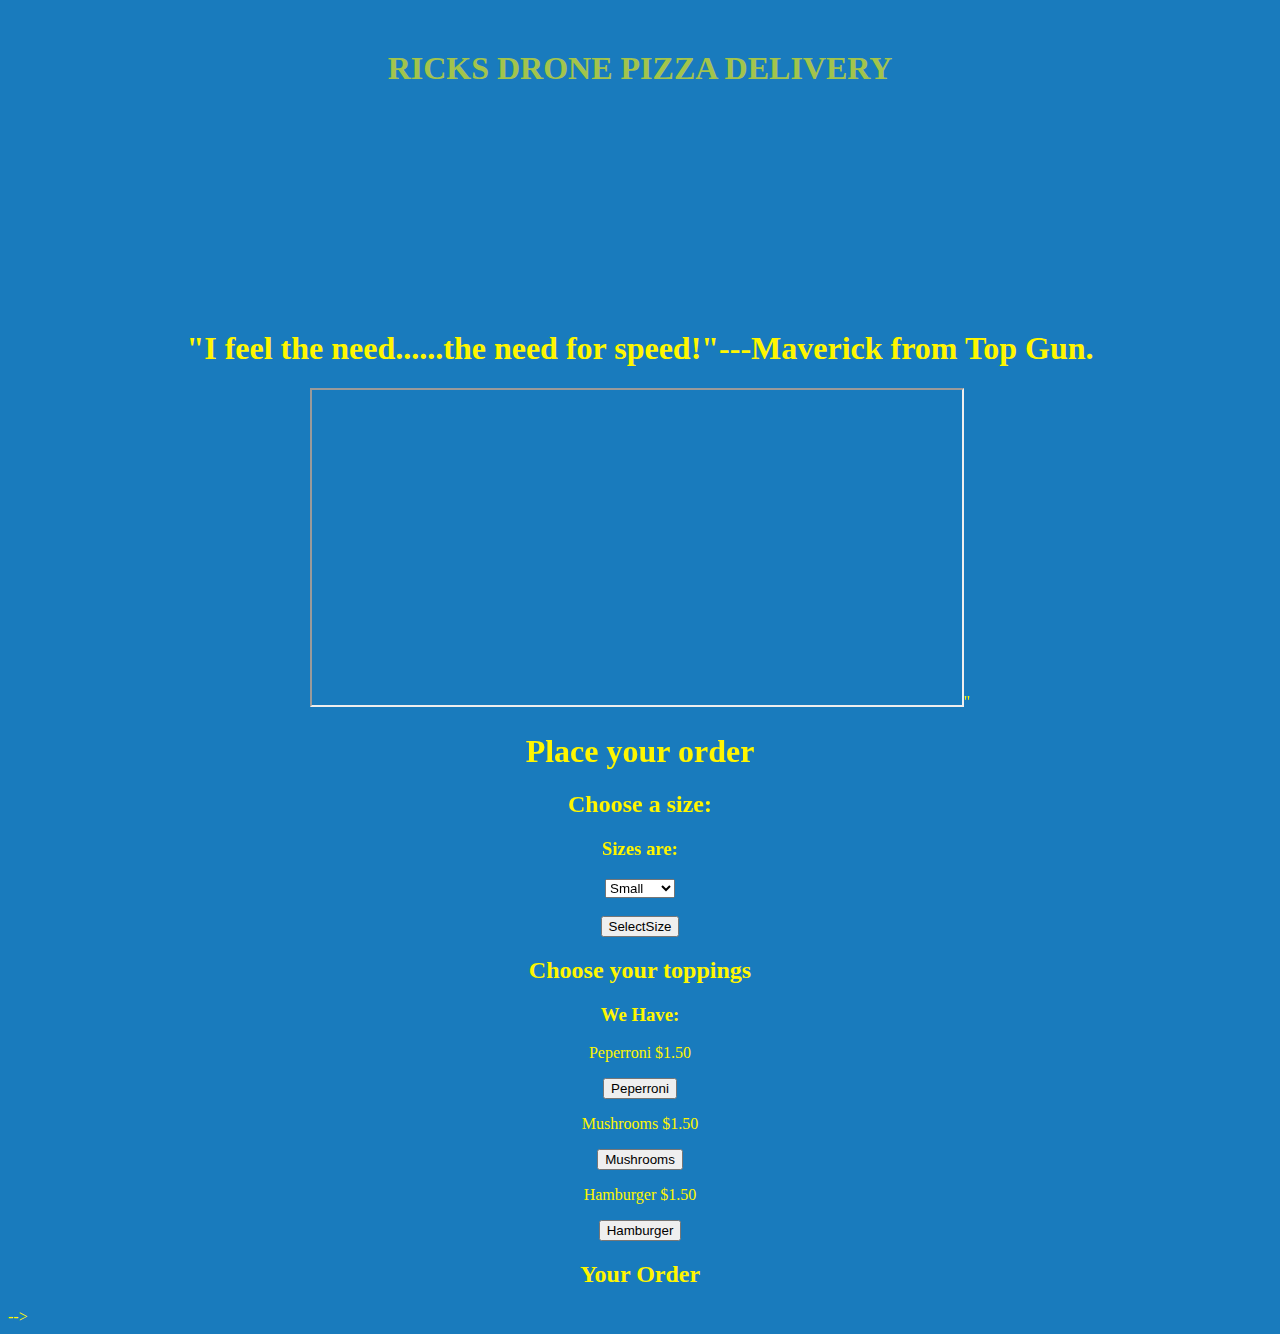
==== index.html @ 1feed71b "rework drop downs and buttons for data entry" ====
<!DOCTYPE html>

<html>
<head>
  <link rel="stylesheet" href="https://maxcdn.bootstrapcdn.com/bootstrap/3.3.6/css/bootstrap.min.css" integrity="sha384-1q8mTJOASx8j1Au+a5WDVnPi2lkFfwwEAa8hDDdjZlpLegxhjVME1fgjWPGmkzs7" crossorigin="anonymous">
  <link href="css/styles.css" rel="stylesheet" type="text/css">
  <script   src="https://code.jquery.com/jquery-2.2.4.js"   integrity="sha256-iT6Q9iMJYuQiMWNd9lDyBUStIq/8PuOW33aOqmvFpqI="   crossorigin="anonymous"></script>
  <script src="js/scripts.js"></script>

  <title>Ricks Drone Pizza</title>
</head>
<body>
  <div class="container">
    <div class="jumbotron">
      <h1>RICKS DRONE PIZZA DELIVERY</h1>
    </div>
    <div class="center">
      <h1 class="center">"I feel the need......the need for speed!"---Maverick from Top Gun.</h1>
      <iframe width="650" height="315" src="https://www.youtube.com/embed/qDtsTQNGfWQ" frameborder="1" ></iframe>"
      <h1>Place your order </h1>

      <div class="row">
        <div class="col-md-6">
          <form id="place-order">

            <h2>Choose a size:</h2>
            <h3>Sizes are:</h3>
            <div class="form-group">
              <select class="form-control" id="input1">
                <option>Small</option>
                <option>Medium</option>
                <option>Large</option>
              </select>
              <br>
              <br>
              <button type="submit" class="btn btn-success <btn-></btn->large">SelectSize </button>
            </div>
          </form>

          <form>
            <div>
              <h2>Choose your toppings</h2>
              <h3>We Have:</h3>
              <p>Peperroni  $1.50</p>
              <button class="btn btn-primary btn-danger" id="pep">Peperroni</button>
              <p>Mushrooms  $1.50</p>
              <button class="btn btn-primary btn-danger" id="mush">Mushrooms</button>
              <p>Hamburger  $1.50<p>
                <button class="btn btn-primary btn-danger" id="hamb">Hamburger</button>
              </div>
              <div class="col-md-6">

              </form>
              <div id="show-order">
                <h2></h2>

                <p>Size: <span class="new-size"></span></p>
                <p>Topping: <span class="first-top"></span></p>
              </div>
            </div>


            <div class="col-md-6">
              <h2>Your Order</h2>
              <ul id="your-order">

              </ul>
            </div>


          </div>
        </div>



      </div>
    </div> -->
  </div>
</body>
</html>
---- css/styles.css ----
.jumbotron {
  text-align: center;
  margin-top: 50px;
  color: #FFF600;
  font-weight: 600;
  background-image: url("http://us.123rf.com/450wm/cheskyw/cheskyw1502/cheskyw150200021/36804074-air-drone-carrying-single-pizza-box.jpg?ver=6");
  opacity: .6;
  padding-bottom: 200px;
}

.center {
  text-align: center;
}

body {
  color:  #FFF600;
  background-color: #197BBD;
}

#show-order {
  display: none;
  text-align: center;
}

.order {
  cursor: pointer;
  color: #red;
}

.order:hover {
  text-decoration: underline;
}
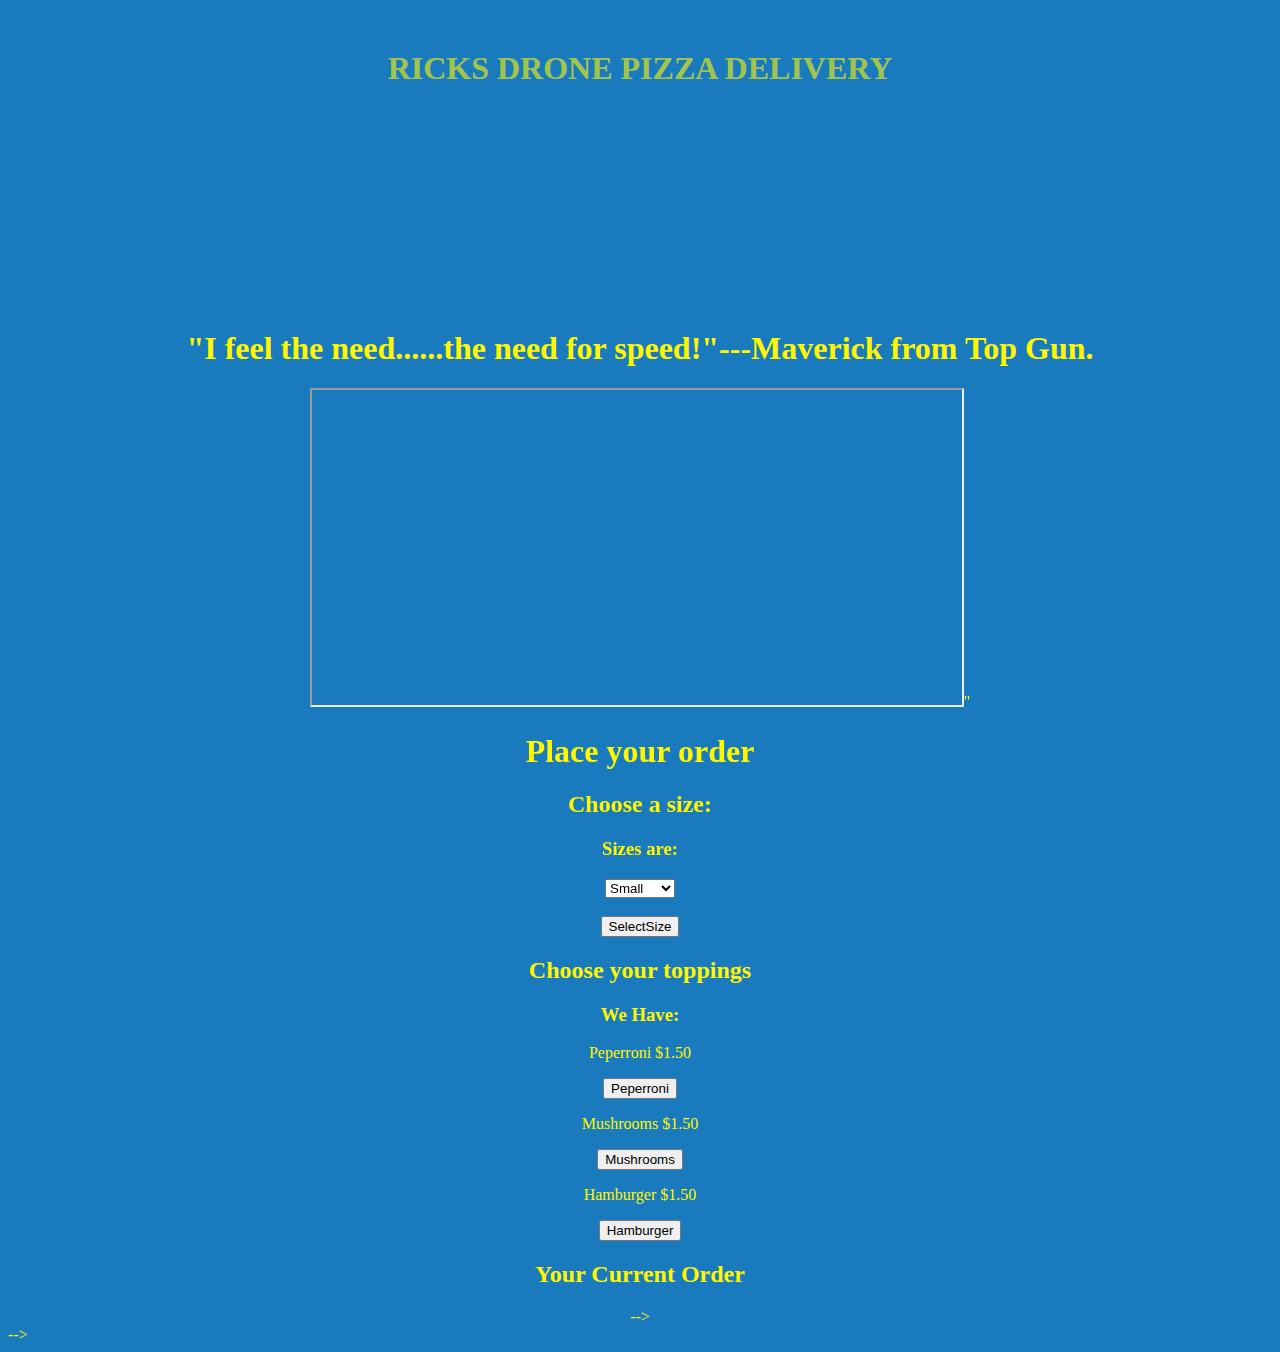
==== commit dad0c57f: "reorganize the layout on the display page" ====
--- a/index.html
+++ b/index.html
@@ -48,33 +48,34 @@
               <p>Hamburger  $1.50<p>
                 <button class="btn btn-primary btn-danger" id="hamb">Hamburger</button>
               </div>
-              <div class="col-md-6">
-
-              </form>
+            </form>
+        </div>
+            <!-- <div class="col-md-6">
+              <h2>Your Order</h2>
               <div id="show-order">
                 <h2></h2>
 
                 <p>Size: <span class="new-size"></span></p>
                 <p>Topping: <span class="first-top"></span></p>
               </div>
-            </div>
+            </div> -->
 
 
-            <div class="col-md-6">
-              <h2>Your Order</h2>
-              <ul id="your-order">
+        <div class="col-md-6">
+          <h2>Your Current Order</h2>
+            <ul id="your-order">
 
-              </ul>
-            </div>
+          </ul>
+        </div> -->
 
 
-          </div>
-        </div>
+      </div>
 
 
 
-      </div>
-    </div> -->
+
   </div>
+</div> -->
+</div>
 </body>
 </html>
--- a/css/styles.css
+++ b/css/styles.css
@@ -17,7 +17,7 @@
   background-color: #197BBD;
 }
 
-#show-order {
+/*#show-order {
   display: none;
   text-align: center;
 }
@@ -29,4 +29,4 @@
 
 .order:hover {
   text-decoration: underline;
-}
+}*/
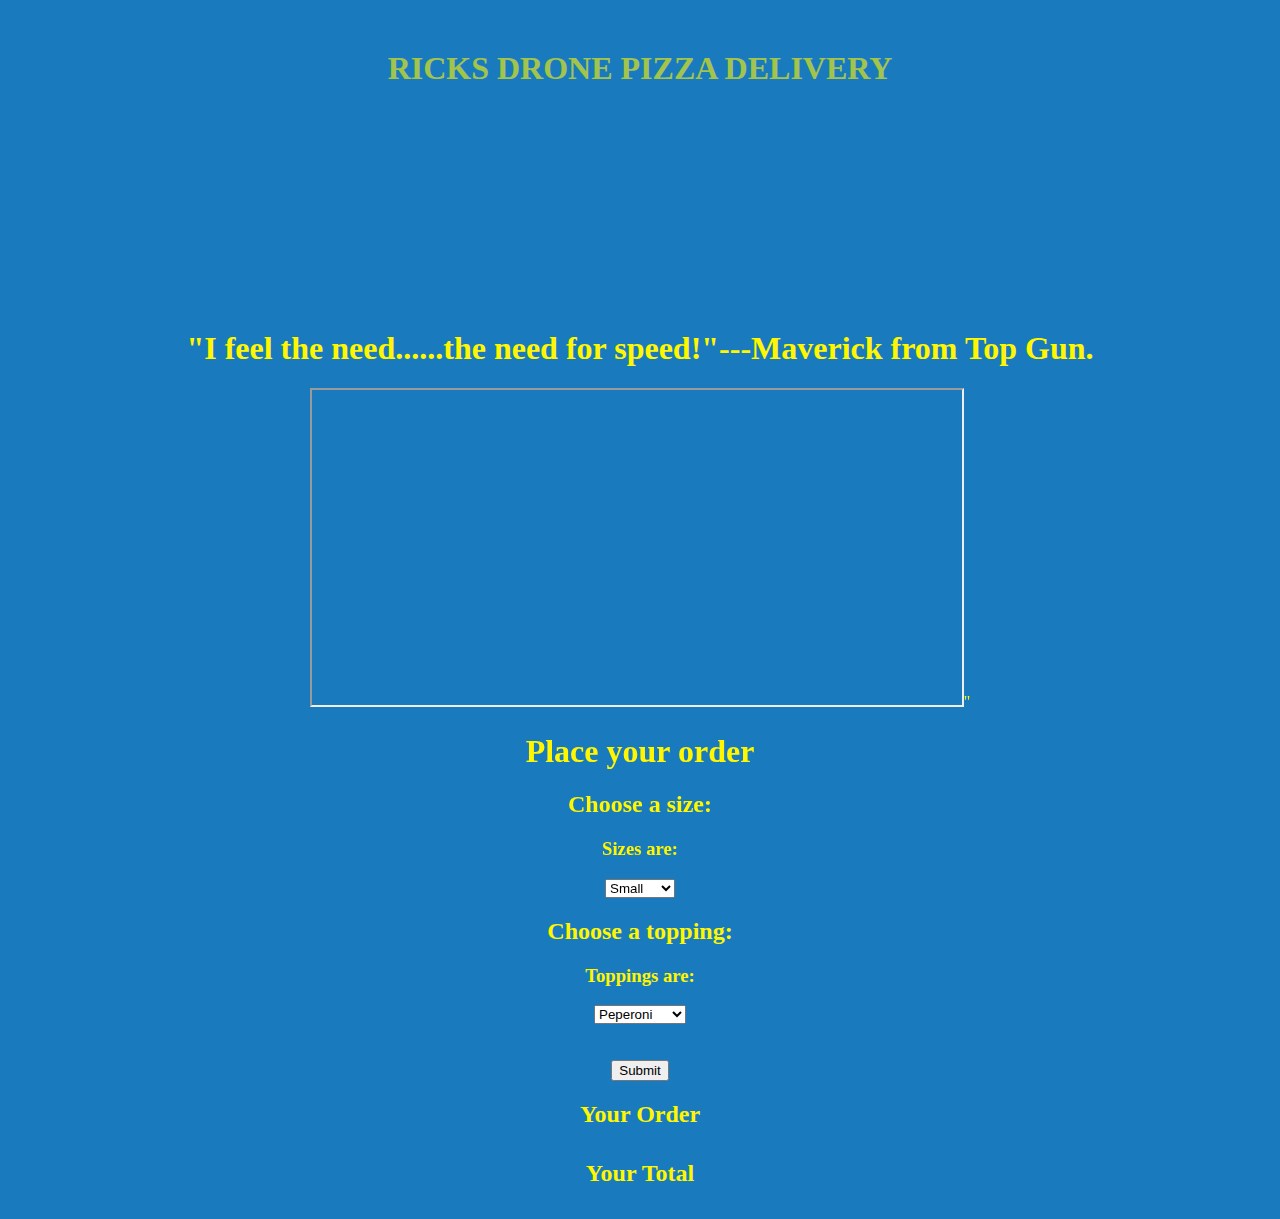
==== commit 6c005db2: "order prints to the screen" ====
--- a/index.html
+++ b/index.html
@@ -17,10 +17,10 @@
     <div class="center">
       <h1 class="center">"I feel the need......the need for speed!"---Maverick from Top Gun.</h1>
       <iframe width="650" height="315" src="https://www.youtube.com/embed/qDtsTQNGfWQ" frameborder="1" ></iframe>"
-      <h1>Place your order </h1>
 
       <div class="row">
         <div class="col-md-6">
+          <h1>Place your order </h1>
           <form id="place-order">
 
             <h2>Choose a size:</h2>
@@ -31,51 +31,36 @@
                 <option>Medium</option>
                 <option>Large</option>
               </select>
-              <br>
-              <br>
-              <button type="submit" class="btn btn-success <btn-></btn->large">SelectSize </button>
             </div>
+            <div class="form-group">
+              <h2>Choose a topping:</h2>
+              <h3>Toppings are:</h3>
+              <select class="form-control" id="input2">
+                <option>Peperoni</option>
+                <option>Mushrooms</option>
+              </select>
+            </div>
+            <br>
+            <br>
+            <button type="submit" class="btn btn-success <btn-></btn->large">Submit</button>
+
           </form>
 
-          <form>
-            <div>
-              <h2>Choose your toppings</h2>
-              <h3>We Have:</h3>
-              <p>Peperroni  $1.50</p>
-              <button class="btn btn-primary btn-danger" id="pep">Peperroni</button>
-              <p>Mushrooms  $1.50</p>
-              <button class="btn btn-primary btn-danger" id="mush">Mushrooms</button>
-              <p>Hamburger  $1.50<p>
-                <button class="btn btn-primary btn-danger" id="hamb">Hamburger</button>
-              </div>
-            </form>
+
         </div>
-            <!-- <div class="col-md-6">
-              <h2>Your Order</h2>
-              <div id="show-order">
-                <h2></h2>
-
-                <p>Size: <span class="new-size"></span></p>
-                <p>Topping: <span class="first-top"></span></p>
-              </div>
-            </div> -->
-
-
-        <div class="col-md-6">
-          <h2>Your Current Order</h2>
-            <ul id="your-order">
-
-          </ul>
-        </div> -->
-
-
-      </div>
 
 
 
 
-  </div>
-</div> -->
-</div>
-</body>
-</html>
+
+      <div class="col-md-6">
+        <h2>Your Order</h2>
+        <ul id="final">
+        </ul>
+        <h2>Your Total</h2>
+        <ul id="finalprice">
+        </ul>
+      </div>
+      </div>
+    </body>
+    </html>
--- a/css/styles.css
+++ b/css/styles.css
@@ -17,6 +17,13 @@
   background-color: #197BBD;
 }
 
+#final {
+  font-size: 2em;
+}
+
+#finalprice {
+  font-size: 2em;
+}
 /*#show-order {
   display: none;
   text-align: center;
